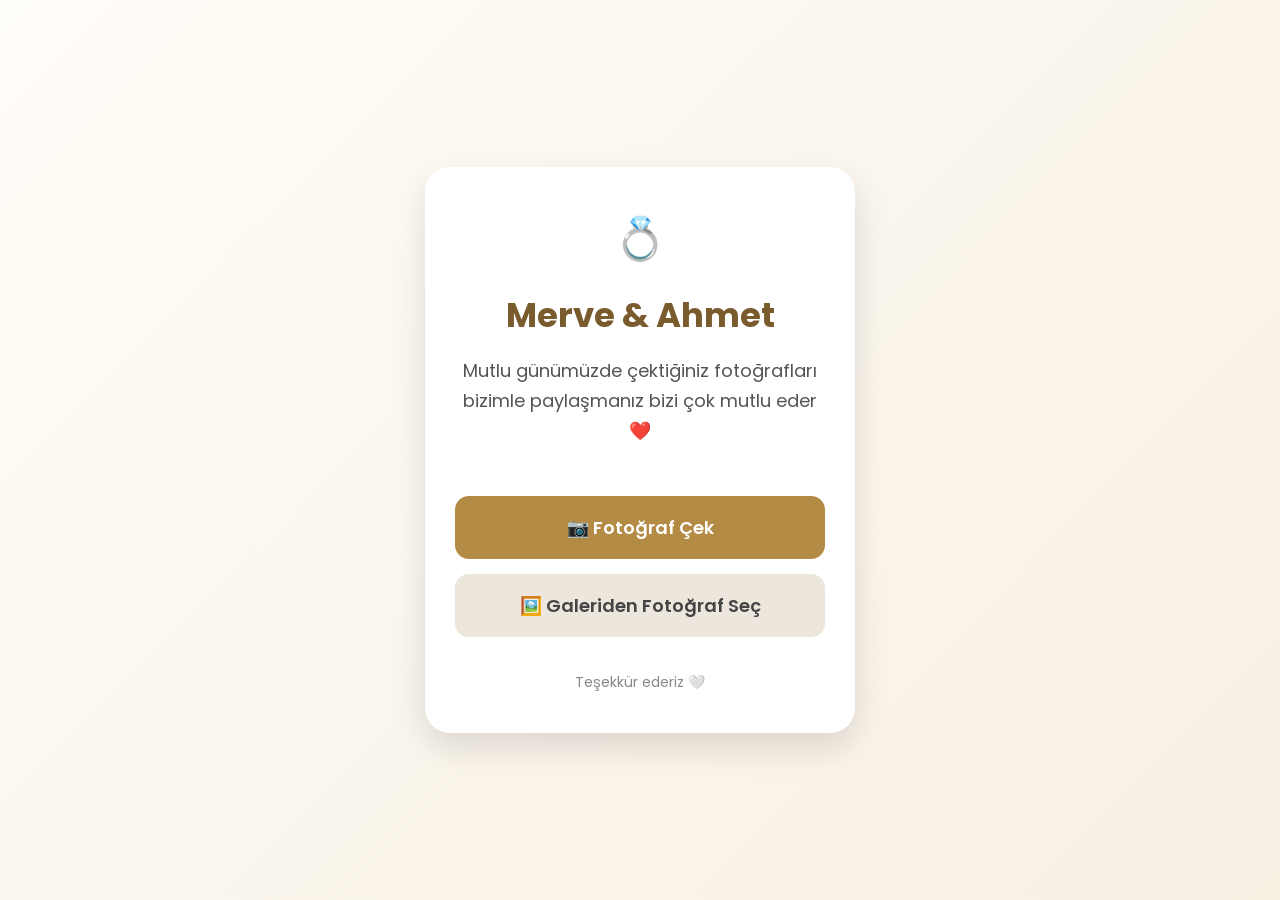
==== index.html @ f88b3915 "İlk Sayfa" ====
<!DOCTYPE html>
<html lang="tr">

<head>

<meta charset="UTF-8">

<meta name="viewport" content="width=device-width, initial-scale=1.0">

<title>Merve & Ahmet | Düğün Albümü</title>

<link href="https://fonts.googleapis.com/css2?family=Poppins:wght@300;400;600;700&display=swap" rel="stylesheet">

<style>

*{
margin:0;
padding:0;
box-sizing:border-box;
font-family:'Poppins',sans-serif;
}

body{

background:linear-gradient(135deg,#fffdf8,#f7efe2);

display:flex;

justify-content:center;

align-items:center;

min-height:100vh;

padding:20px;

}

.card{

max-width:430px;

width:100%;

background:white;

padding:40px 30px;

border-radius:25px;

box-shadow:0 15px 35px rgba(0,0,0,.12);

text-align:center;

}

h1{

font-size:34px;

color:#7a5b2d;

margin-bottom:15px;

}

h2{

font-size:18px;

font-weight:400;

color:#555;

margin-bottom:35px;

line-height:30px;

}

button{

width:100%;

padding:18px;

border:none;

border-radius:14px;

cursor:pointer;

font-size:18px;

margin-top:15px;

transition:.3s;

font-weight:600;

}

.camera{

background:#b48b45;

color:white;

}

.gallery{

background:#ece6dc;

color:#444;

}

button:hover{

transform:scale(1.03);

}

.footer{

margin-top:35px;

font-size:14px;

color:#888;

}

.heart{

font-size:42px;

margin-bottom:20px;

}

</style>

</head>

<body>

<div class="card">

<div class="heart">💍</div>

<h1>Merve & Ahmet</h1>

<h2>

Mutlu günümüzde çektiğiniz fotoğrafları bizimle paylaşmanız bizi çok mutlu eder ❤️

</h2>

<button class="camera">

📷 Fotoğraf Çek

</button>

<button class="gallery">

🖼️ Galeriden Fotoğraf Seç

</button>

<div class="footer">

Teşekkür ederiz 🤍

</div>

</div>

</body>

</html>
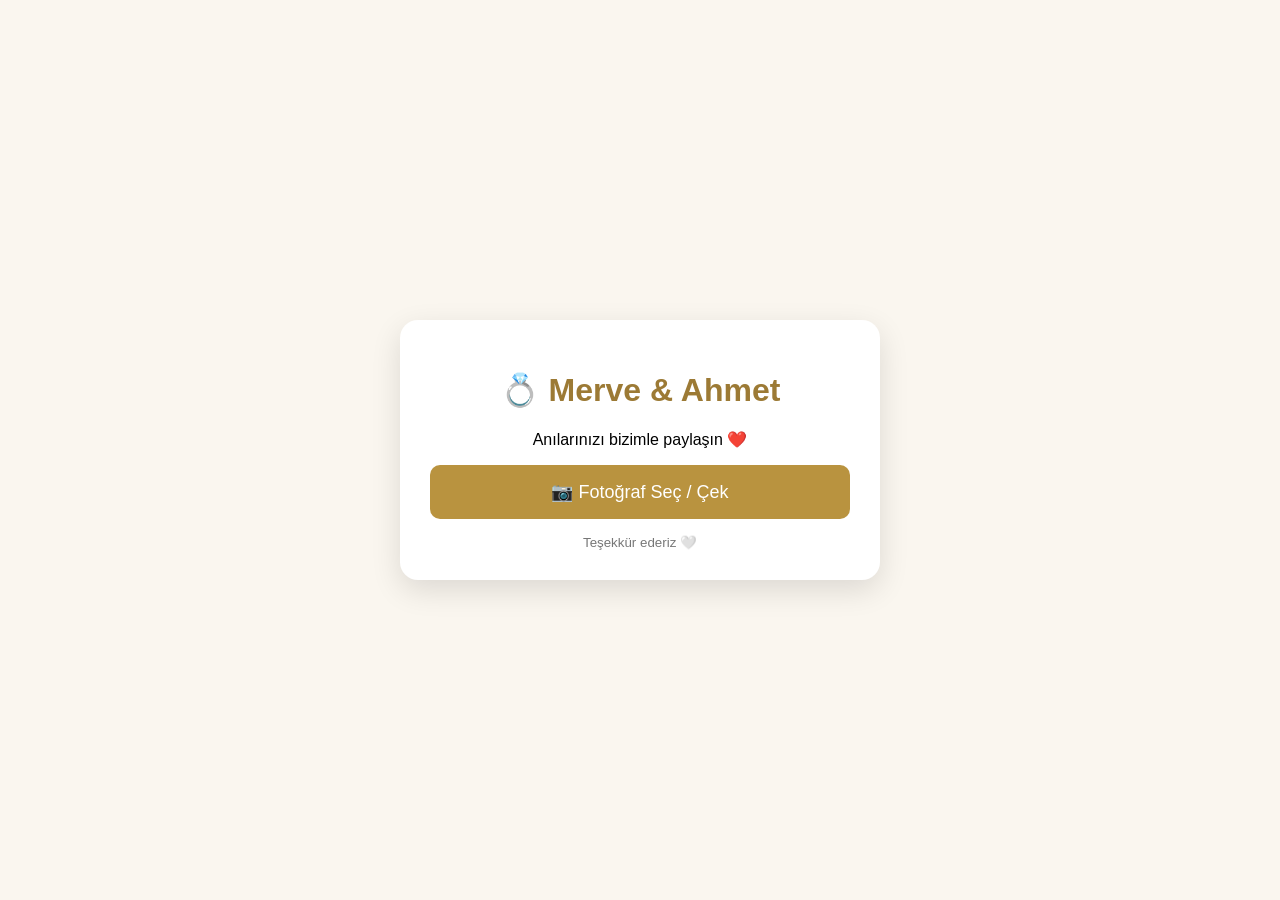
==== commit bd712c8f: "Add files via upload" ====
--- a/index.html
+++ b/index.html
@@ -1,183 +1,49 @@
 <!DOCTYPE html>
 <html lang="tr">
-
 <head>
-
 <meta charset="UTF-8">
-
-<meta name="viewport" content="width=device-width, initial-scale=1.0">
-
-<title>Merve & Ahmet | Düğün Albümü</title>
-
-<link href="https://fonts.googleapis.com/css2?family=Poppins:wght@300;400;600;700&display=swap" rel="stylesheet">
-
+<meta name="viewport" content="width=device-width,initial-scale=1">
+<title>Düğün Fotoğraf Paylaşımı</title>
 <style>
-
-*{
-margin:0;
-padding:0;
-box-sizing:border-box;
-font-family:'Poppins',sans-serif;
-}
-
-body{
-
-background:linear-gradient(135deg,#fffdf8,#f7efe2);
-
-display:flex;
-
-justify-content:center;
-
-align-items:center;
-
-min-height:100vh;
-
-padding:20px;
-
-}
-
-.card{
-
-max-width:430px;
-
-width:100%;
-
-background:white;
-
-padding:40px 30px;
-
-border-radius:25px;
-
-box-shadow:0 15px 35px rgba(0,0,0,.12);
-
-text-align:center;
-
-}
-
-h1{
-
-font-size:34px;
-
-color:#7a5b2d;
-
-margin-bottom:15px;
-
-}
-
-h2{
-
-font-size:18px;
-
-font-weight:400;
-
-color:#555;
-
-margin-bottom:35px;
-
-line-height:30px;
-
-}
-
-button{
-
-width:100%;
-
-padding:18px;
-
-border:none;
-
-border-radius:14px;
-
-cursor:pointer;
-
-font-size:18px;
-
-margin-top:15px;
-
-transition:.3s;
-
-font-weight:600;
-
-}
-
-.camera{
-
-background:#b48b45;
-
-color:white;
-
-}
-
-.gallery{
-
-background:#ece6dc;
-
-color:#444;
-
-}
-
-button:hover{
-
-transform:scale(1.03);
-
-}
-
-.footer{
-
-margin-top:35px;
-
-font-size:14px;
-
-color:#888;
-
-}
-
-.heart{
-
-font-size:42px;
-
-margin-bottom:20px;
-
-}
-
+body{font-family:Arial,sans-serif;background:#faf6ef;display:flex;justify-content:center;align-items:center;min-height:100vh;margin:0}
+.card{background:#fff;padding:30px;border-radius:18px;max-width:420px;width:92%;box-shadow:0 10px 30px rgba(0,0,0,.12);text-align:center}
+h1{color:#9c7a35} button{padding:16px;width:100%;border:none;border-radius:10px;background:#b9933f;color:#fff;font-size:18px}
+small{display:block;margin-top:16px;color:#777}
+progress{width:100%;display:none;margin-top:15px}
 </style>
-
 </head>
-
 <body>
-
 <div class="card">
-
-<div class="heart">💍</div>
-
-<h1>Merve & Ahmet</h1>
-
-<h2>
-
-Mutlu günümüzde çektiğiniz fotoğrafları bizimle paylaşmanız bizi çok mutlu eder ❤️
-
-</h2>
-
-<button class="camera">
-
-📷 Fotoğraf Çek
-
-</button>
-
-<button class="gallery">
-
-🖼️ Galeriden Fotoğraf Seç
-
-</button>
-
-<div class="footer">
-
-Teşekkür ederiz 🤍
-
+<h1>💍 Merve & Ahmet</h1>
+<p>Anılarınızı bizimle paylaşın ❤️</p>
+<input id="files" type="file" accept="image/*" multiple style="display:none">
+<button onclick="pick()">📷 Fotoğraf Seç / Çek</button>
+<progress id="bar" max="100" value="0"></progress>
+<div id="msg"></div>
+<small>Teşekkür ederiz 🤍</small>
 </div>
-
-</div>
-
+<script>
+const cloud="jsdnxrkh";
+const preset="dugun8826";
+const input=document.getElementById("files");
+const bar=document.getElementById("bar");
+const msg=document.getElementById("msg");
+function pick(){input.click();}
+input.onchange=async()=>{
+ const files=[...input.files];
+ if(!files.length)return;
+ bar.style.display="block";
+ let done=0;
+ for(const f of files){
+   const fd=new FormData();
+   fd.append("file",f);
+   fd.append("upload_preset",preset);
+   await fetch(`https://api.cloudinary.com/v1_1/${cloud}/image/upload`,{method:"POST",body:fd});
+   done++;
+   bar.value=done/files.length*100;
+ }
+ msg.innerHTML="<h3>❤️ Fotoğraflar başarıyla yüklendi.</h3>";
+};
+</script>
 </body>
-
 </html>
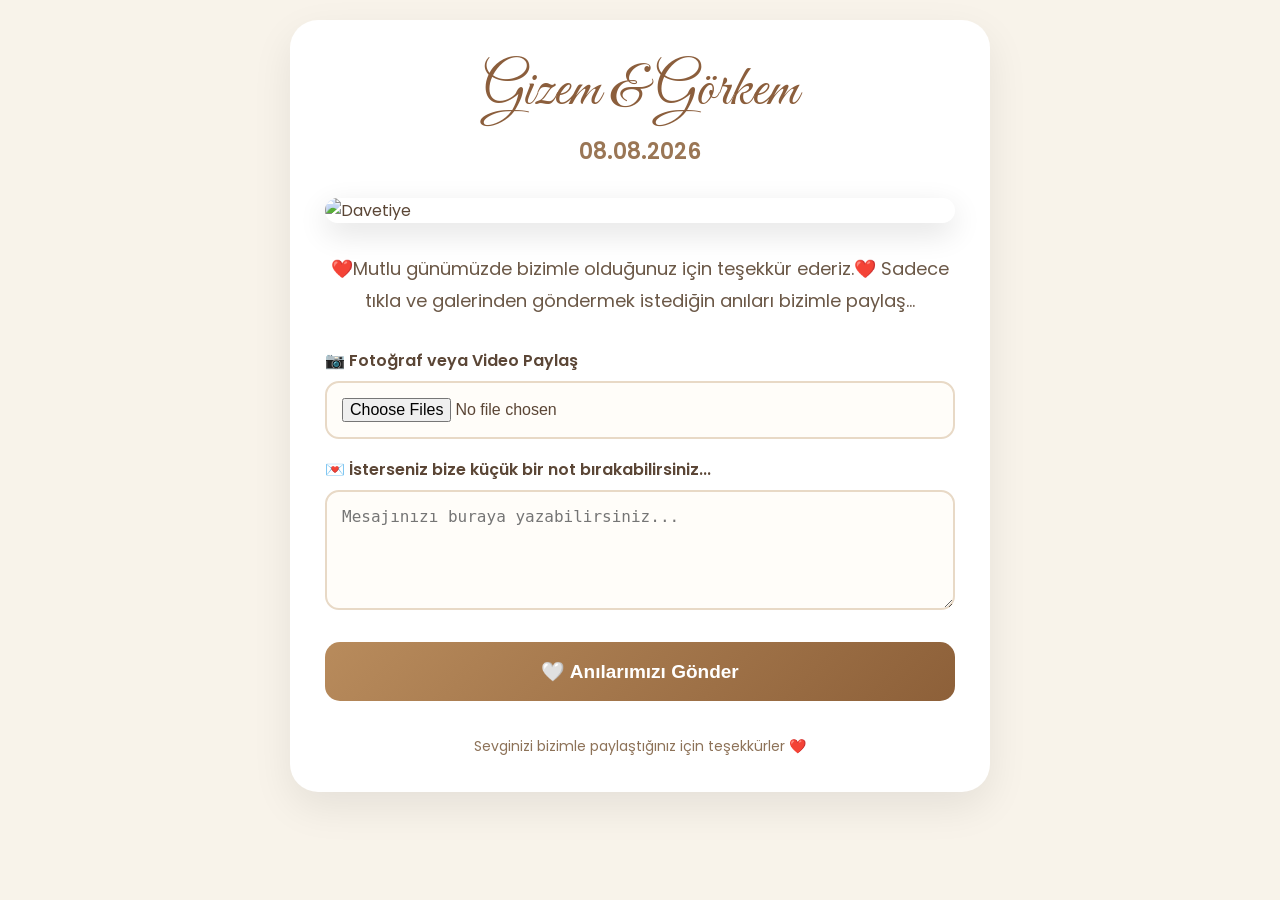
==== commit 7cbb5d96: "index.html" ====
--- a/index.html
+++ b/index.html
@@ -1,49 +1,86 @@
 <!DOCTYPE html>
 <html lang="tr">
 <head>
+
 <meta charset="UTF-8">
-<meta name="viewport" content="width=device-width,initial-scale=1">
-<title>Düğün Fotoğraf Paylaşımı</title>
-<style>
-body{font-family:Arial,sans-serif;background:#faf6ef;display:flex;justify-content:center;align-items:center;min-height:100vh;margin:0}
-.card{background:#fff;padding:30px;border-radius:18px;max-width:420px;width:92%;box-shadow:0 10px 30px rgba(0,0,0,.12);text-align:center}
-h1{color:#9c7a35} button{padding:16px;width:100%;border:none;border-radius:10px;background:#b9933f;color:#fff;font-size:18px}
-small{display:block;margin-top:16px;color:#777}
-progress{width:100%;display:none;margin-top:15px}
-</style>
+<meta name="viewport" content="width=device-width, initial-scale=1.0">
+
+<title>Gizem & Görkem | Düğün Albümü</title>
+
+<link rel="stylesheet" href="style.css">
+
 </head>
+
 <body>
-<div class="card">
-<h1>💍 Merve & Ahmet</h1>
-<p>Anılarınızı bizimle paylaşın ❤️</p>
-<input id="files" type="file" accept="image/*" multiple style="display:none">
-<button onclick="pick()">📷 Fotoğraf Seç / Çek</button>
-<progress id="bar" max="100" value="0"></progress>
-<div id="msg"></div>
-<small>Teşekkür ederiz 🤍</small>
+
+<div class="container">
+
+<div class="names">
+Gizem &amp; Görkem
 </div>
-<script>
-const cloud="jsdnxrkh";
-const preset="dugun8826";
-const input=document.getElementById("files");
-const bar=document.getElementById("bar");
-const msg=document.getElementById("msg");
-function pick(){input.click();}
-input.onchange=async()=>{
- const files=[...input.files];
- if(!files.length)return;
- bar.style.display="block";
- let done=0;
- for(const f of files){
-   const fd=new FormData();
-   fd.append("file",f);
-   fd.append("upload_preset",preset);
-   await fetch(`https://api.cloudinary.com/v1_1/${cloud}/image/upload`,{method:"POST",body:fd});
-   done++;
-   bar.value=done/files.length*100;
- }
- msg.innerHTML="<h3>❤️ Fotoğraflar başarıyla yüklendi.</h3>";
-};
-</script>
+
+<div class="date">
+08.08.2026
+</div>
+
+<div class="invitation">
+<img src="assets/invitation.jpg" alt="Davetiye">
+</div>
+
+<div class="message">
+
+❤️Mutlu günümüzde bizimle olduğunuz için teşekkür ederiz.❤️
+ Sadece tıkla ve galerinden göndermek istediğin anıları bizimle paylaş...
+
+</div>
+
+<form id="uploadForm">
+
+<label>
+
+📷 Fotoğraf veya Video Paylaş
+
+</label>
+
+<input
+type="file"
+id="files"
+multiple
+accept="image/*,video/*">
+
+<label>
+
+💌 İsterseniz bize küçük bir not bırakabilirsiniz...
+
+</label>
+
+<textarea
+id="note"
+placeholder="Mesajınızı buraya yazabilirsiniz..."></textarea>
+
+<div class="progress">
+
+<div class="progress-bar" id="bar"></div>
+
+</div>
+
+<button type="submit">
+
+🤍 Anılarımızı Gönder
+
+</button>
+
+</form>
+
+<div class="footer">
+
+Sevginizi bizimle paylaştığınız için teşekkürler ❤️
+
+</div>
+
+</div>
+
+<script src="script.js"></script>
+
 </body>
 </html>
--- a/style.css
+++ b/style.css
@@ -0,0 +1,145 @@
+@import url('https://fonts.googleapis.com/css2?family=Cormorant+Garamond:wght@400;600;700&family=Great+Vibes&family=Poppins:wght@300;400;500;600&display=swap');
+
+*{
+    margin:0;
+    padding:0;
+    box-sizing:border-box;
+}
+
+body{
+    font-family:'Poppins',sans-serif;
+    background:#f8f3ea;
+    color:#5b4636;
+    padding:20px;
+}
+
+.container{
+    max-width:700px;
+    margin:auto;
+    background:white;
+    border-radius:28px;
+    padding:35px;
+    box-shadow:0 15px 40px rgba(0,0,0,.08);
+}
+
+.names{
+    font-family:'Great Vibes',cursive;
+    font-size:58px;
+    text-align:center;
+    color:#8b5e3c;
+}
+
+.date{
+    text-align:center;
+    margin-top:8px;
+    font-size:22px;
+    color:#9a7655;
+    font-weight:600;
+}
+
+.invitation{
+    width:100%;
+    margin:30px 0;
+    border-radius:20px;
+    overflow:hidden;
+    box-shadow:0 10px 30px rgba(0,0,0,.12);
+}
+
+.invitation img{
+    width:100%;
+    display:block;
+}
+
+.message{
+    text-align:center;
+    font-size:18px;
+    line-height:1.8;
+    margin-bottom:30px;
+    color:#6b5847;
+}
+
+label{
+    display:block;
+    margin:18px 0 8px;
+    font-weight:600;
+}
+
+input[type=file],
+textarea{
+    width:100%;
+    border:2px solid #e8d9c6;
+    border-radius:14px;
+    padding:15px;
+    background:#fffdf9;
+    font-size:16px;
+}
+
+textarea{
+    min-height:120px;
+    resize:vertical;
+}
+
+button{
+    width:100%;
+    margin-top:25px;
+    padding:18px;
+    border:none;
+    border-radius:15px;
+    background:linear-gradient(135deg,#b88b5c,#8d6039);
+    color:white;
+    font-size:19px;
+    font-weight:600;
+    cursor:pointer;
+    transition:.3s;
+}
+
+button:hover{
+    transform:translateY(-2px);
+    box-shadow:0 10px 20px rgba(0,0,0,.15);
+}
+
+.progress{
+    display:none;
+    width:100%;
+    background:#eee;
+    border-radius:50px;
+    margin-top:20px;
+    overflow:hidden;
+}
+
+.progress-bar{
+    width:0%;
+    height:12px;
+    background:#b88b5c;
+}
+
+.footer{
+    text-align:center;
+    margin-top:35px;
+    color:#8d7258;
+    font-size:14px;
+}
+
+@media(max-width:600px){
+
+.container{
+padding:20px;
+}
+
+.names{
+font-size:46px;
+}
+
+.date{
+font-size:19px;
+}
+
+.message{
+font-size:17px;
+}
+
+button{
+font-size:18px;
+}
+
+}
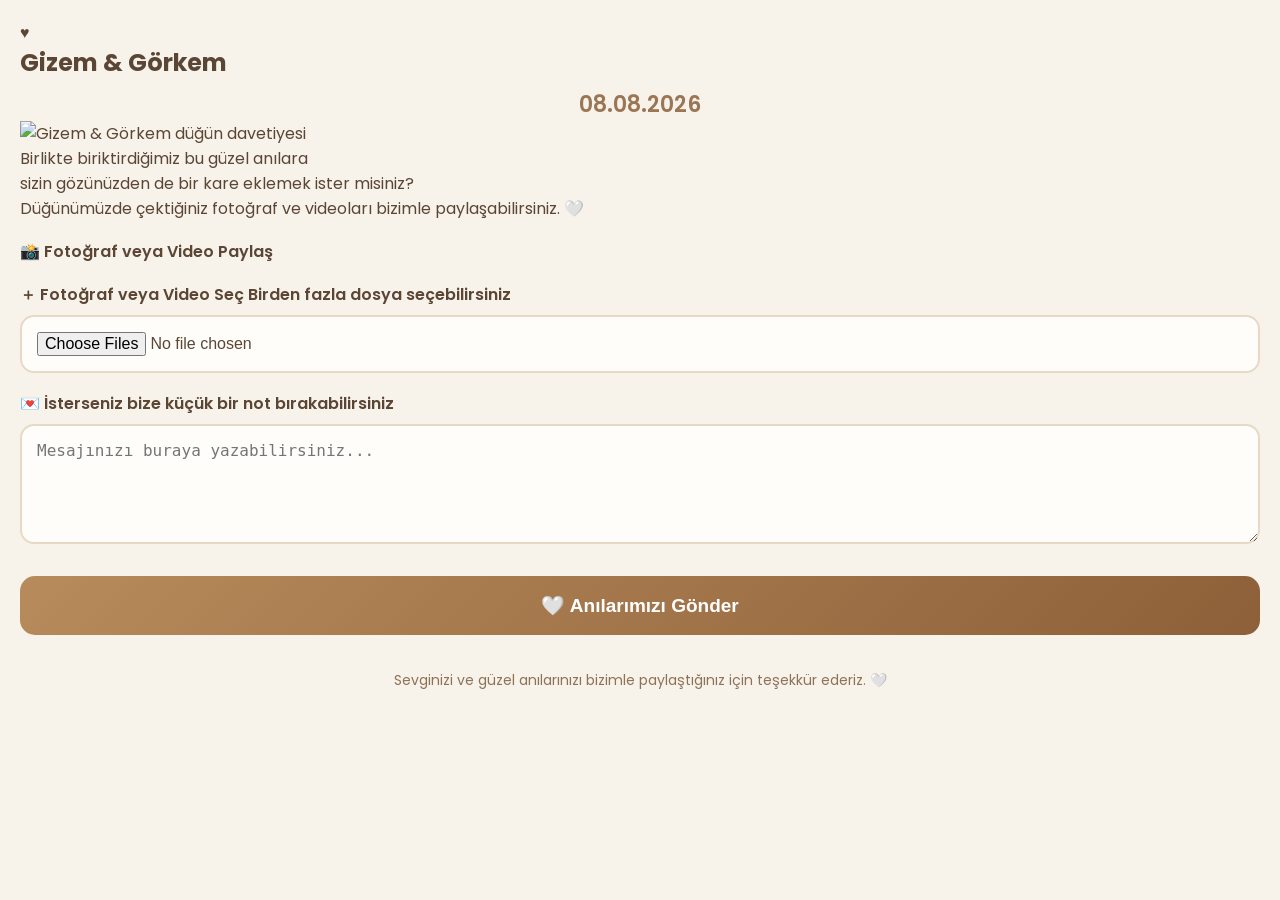
==== commit 9fe60765: "Add files via upload" ====
--- a/index.html
+++ b/index.html
@@ -1,86 +1,64 @@
 <!DOCTYPE html>
 <html lang="tr">
 <head>
+  <meta charset="UTF-8">
+  <meta name="viewport" content="width=device-width, initial-scale=1.0">
+  <meta name="theme-color" content="#b27a4a">
+  <title>Gizem & Görkem | Düğün Anıları</title>
+  <link rel="preconnect" href="https://fonts.googleapis.com">
+  <link rel="preconnect" href="https://fonts.gstatic.com" crossorigin>
+  <link href="https://fonts.googleapis.com/css2?family=Cormorant+Garamond:wght@400;500;600&family=Great+Vibes&family=Montserrat:wght@400;500;600;700&display=swap" rel="stylesheet">
+  <link rel="stylesheet" href="style.css">
+</head>
+<body>
+  <main class="page">
+    <section class="card">
+      <div class="ornament">♥</div>
 
-<meta charset="UTF-8">
-<meta name="viewport" content="width=device-width, initial-scale=1.0">
+      <h1>Gizem &amp; Görkem</h1>
+      <div class="date">08.08.2026</div>
 
-<title>Gizem & Görkem | Düğün Albümü</title>
+      <div class="invite-wrap">
+        <img src="assets/davetiye.png" alt="Gizem & Görkem düğün davetiyesi" class="invite">
+      </div>
 
-<link rel="stylesheet" href="style.css">
+      <div class="intro">
+        <p class="welcome">Birlikte biriktirdiğimiz bu güzel anılara<br>
+        sizin gözünüzden de bir kare eklemek ister misiniz?</p>
+        <p class="sub">Düğünümüzde çektiğiniz fotoğraf ve videoları bizimle paylaşabilirsiniz. 🤍</p>
+      </div>
 
-</head>
+      <form id="uploadForm">
+        <label class="field-title" for="media">📸 Fotoğraf veya Video Paylaş</label>
 
-<body>
+        <label class="file-box" for="media">
+          <span class="file-icon">＋</span>
+          <span class="file-main">Fotoğraf veya Video Seç</span>
+          <span class="file-help">Birden fazla dosya seçebilirsiniz</span>
+        </label>
+        <input id="media" type="file" accept="image/*,video/*" multiple>
 
-<div class="container">
+        <div id="fileList" class="file-list"></div>
 
-<div class="names">
-Gizem &amp; Görkem
-</div>
+        <label class="field-title note-title" for="note">💌 İsterseniz bize küçük bir not bırakabilirsiniz</label>
+        <textarea id="note" rows="4" maxlength="500" placeholder="Mesajınızı buraya yazabilirsiniz..."></textarea>
 
-<div class="date">
-08.08.2026
-</div>
+        <button id="submitBtn" type="submit">🤍 Anılarımızı Gönder</button>
 
-<div class="invitation">
-<img src="assets/invitation.jpg" alt="Davetiye">
-</div>
+        <div class="progress-wrap" id="progressWrap" hidden>
+          <div class="progress-track">
+            <div id="progressBar" class="progress-bar"></div>
+          </div>
+          <div id="progressText" class="progress-text">Hazırlanıyor...</div>
+        </div>
 
-<div class="message">
+        <div id="status" class="status" role="status" aria-live="polite"></div>
+      </form>
 
-❤️Mutlu günümüzde bizimle olduğunuz için teşekkür ederiz.❤️
- Sadece tıkla ve galerinden göndermek istediğin anıları bizimle paylaş...
+      <p class="footer">Sevginizi ve güzel anılarınızı bizimle paylaştığınız için teşekkür ederiz. 🤍</p>
+    </section>
+  </main>
 
-</div>
-
-<form id="uploadForm">
-
-<label>
-
-📷 Fotoğraf veya Video Paylaş
-
-</label>
-
-<input
-type="file"
-id="files"
-multiple
-accept="image/*,video/*">
-
-<label>
-
-💌 İsterseniz bize küçük bir not bırakabilirsiniz...
-
-</label>
-
-<textarea
-id="note"
-placeholder="Mesajınızı buraya yazabilirsiniz..."></textarea>
-
-<div class="progress">
-
-<div class="progress-bar" id="bar"></div>
-
-</div>
-
-<button type="submit">
-
-🤍 Anılarımızı Gönder
-
-</button>
-
-</form>
-
-<div class="footer">
-
-Sevginizi bizimle paylaştığınız için teşekkürler ❤️
-
-</div>
-
-</div>
-
-<script src="script.js"></script>
-
+  <script src="script.js"></script>
 </body>
 </html>
